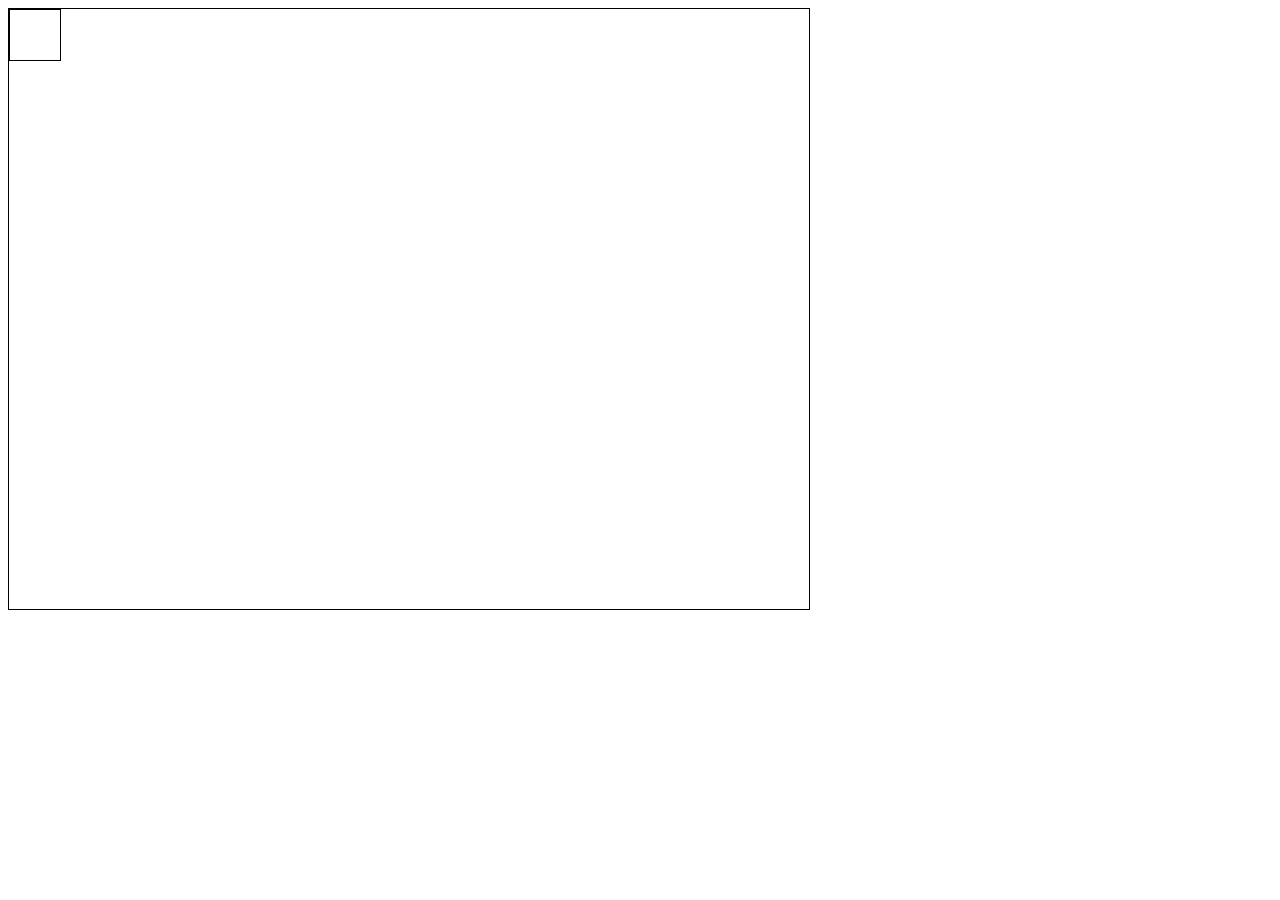
==== map/index.html @ 7ffbeaff "[map] Added basic map." ====
<!DOCTYPE html>
<head>
	<meta charset="utf-8">
	<title>map</title>
	<link rel="stylesheet" href="style.css">
</head>
<body>
	<div id="map">
		<div id="cursor"></div>
	</div>
	<script src="script.js"></script>
</body>
</html>
---- map/style.css ----
#map {
	width: 800px;
	height: 600px;
	border: 1px black solid;
}

#cursor {
	width: 50px;
	height: 50px;
	border: 1px black solid;
	position: relative;
}
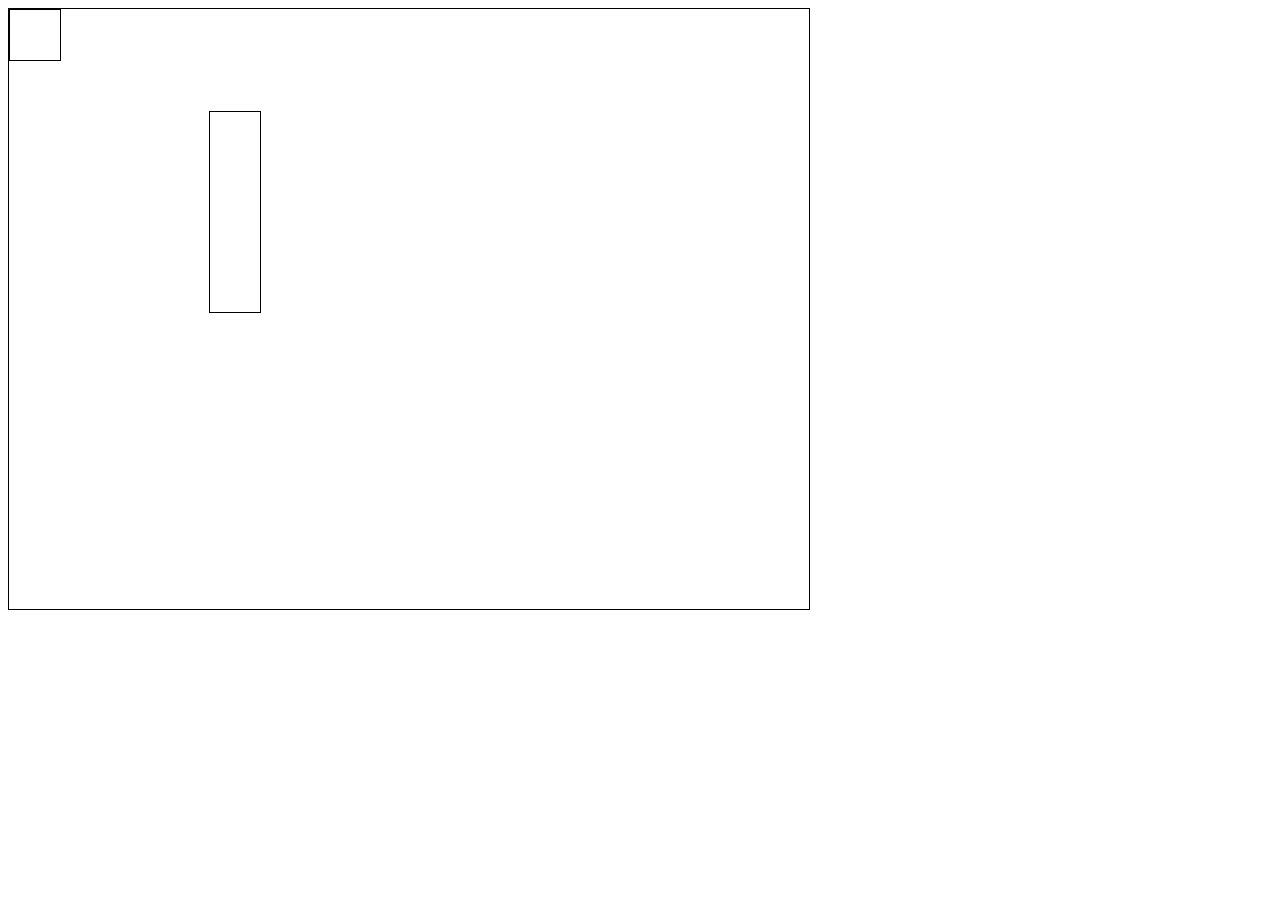
==== commit d57cfb60: "[map] Added a wall." ====
--- a/map/index.html
+++ b/map/index.html
@@ -7,6 +7,7 @@
 <body>
 	<div id="map">
 		<div id="cursor"></div>
+		<div class="wall">&nbsp;</div>
 	</div>
 	<script src="script.js"></script>
 </body>
--- a/map/style.css
+++ b/map/style.css
@@ -10,3 +10,12 @@
 	border: 1px black solid;
 	position: relative;
 }
+
+.wall {
+	border: 1px black solid;
+	position: relative;
+	width: 50px;
+	height: 200px;
+	left: 200px;
+	top: 50px;
+}
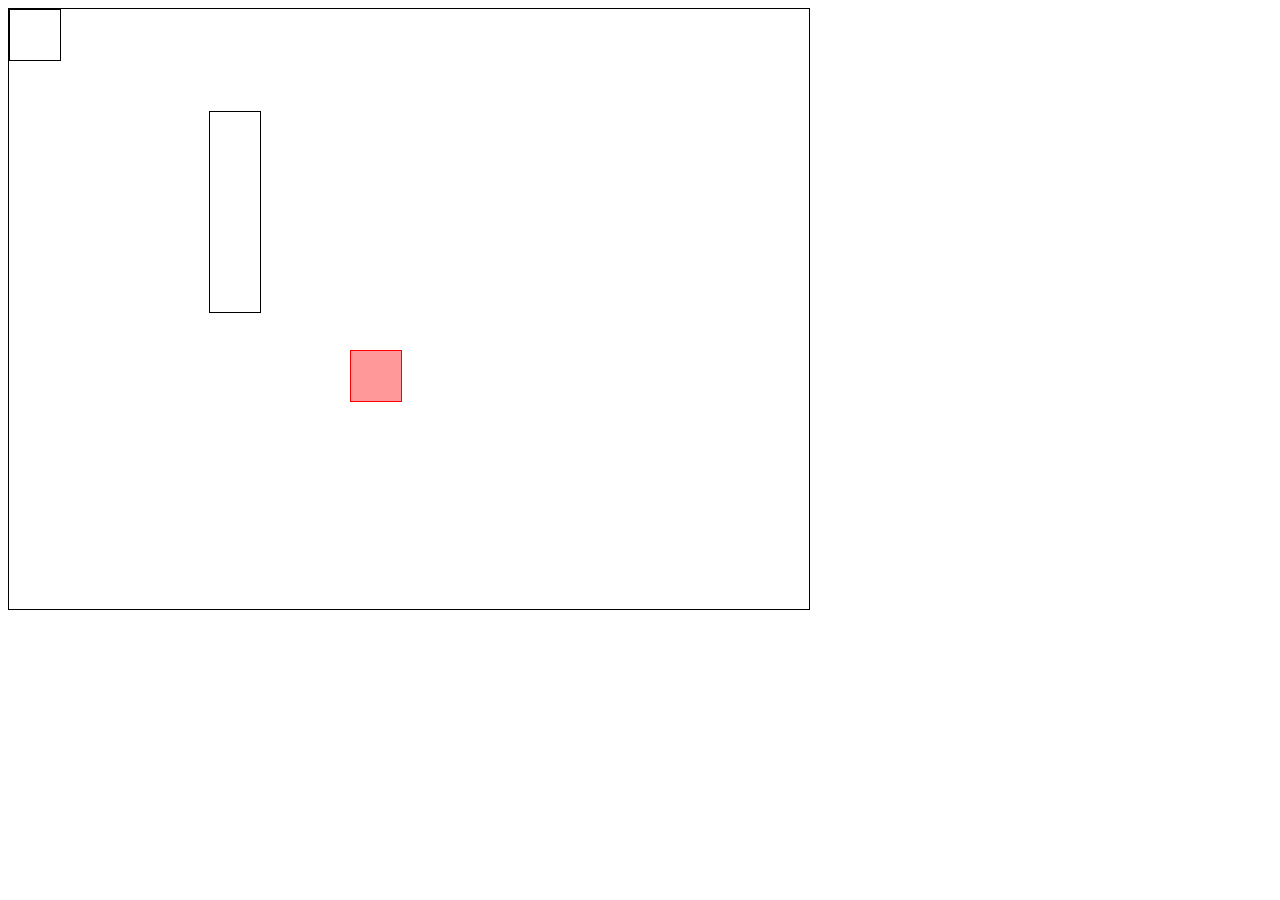
==== commit dc2c9872: "[map] Added game over." ====
--- a/map/index.html
+++ b/map/index.html
@@ -8,6 +8,7 @@
 	<div id="map">
 		<div id="cursor"></div>
 		<div class="wall">&nbsp;</div>
+		<div id="monster"></div>
 	</div>
 	<script src="script.js"></script>
 </body>
--- a/map/style.css
+++ b/map/style.css
@@ -11,6 +11,16 @@
 	position: relative;
 }
 
+#monster {
+	width: 50px;
+	height: 50px;
+	border: 1px red solid;
+	background-color: #FF9999;
+	position: absolute;
+	top: 400px;
+	left: 400px;
+}
+
 .wall {
 	border: 1px black solid;
 	position: relative;
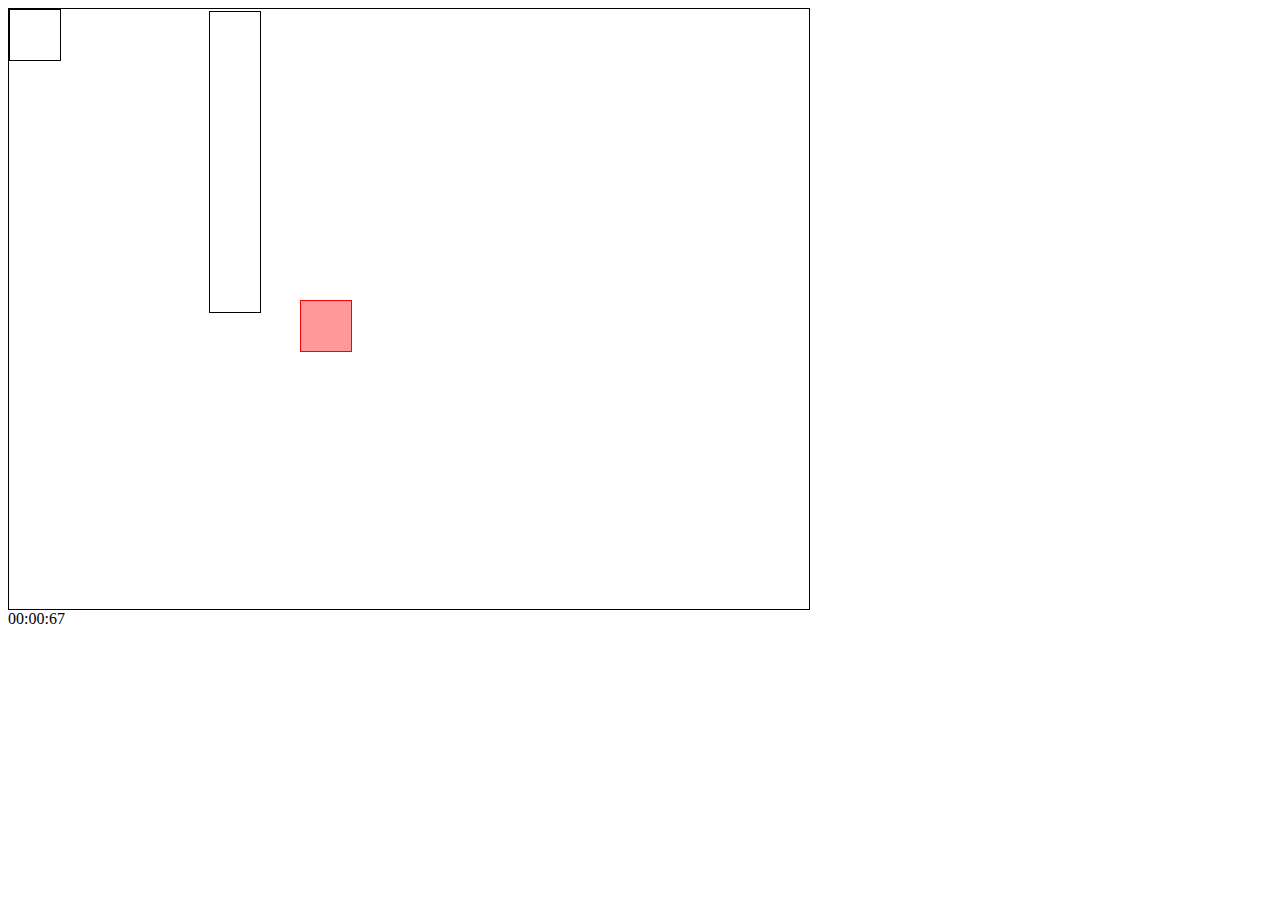
==== commit c9a74f9c: "[map] Added time." ====
--- a/map/index.html
+++ b/map/index.html
@@ -10,6 +10,7 @@
 		<div class="wall">&nbsp;</div>
 		<div id="monster"></div>
 	</div>
+	<div id="time"></div>
 	<script src="script.js"></script>
 </body>
 </html>
--- a/map/style.css
+++ b/map/style.css
@@ -25,7 +25,7 @@
 	border: 1px black solid;
 	position: relative;
 	width: 50px;
-	height: 200px;
+	height: 300px;
 	left: 200px;
-	top: 50px;
+	top: -50px;
 }
